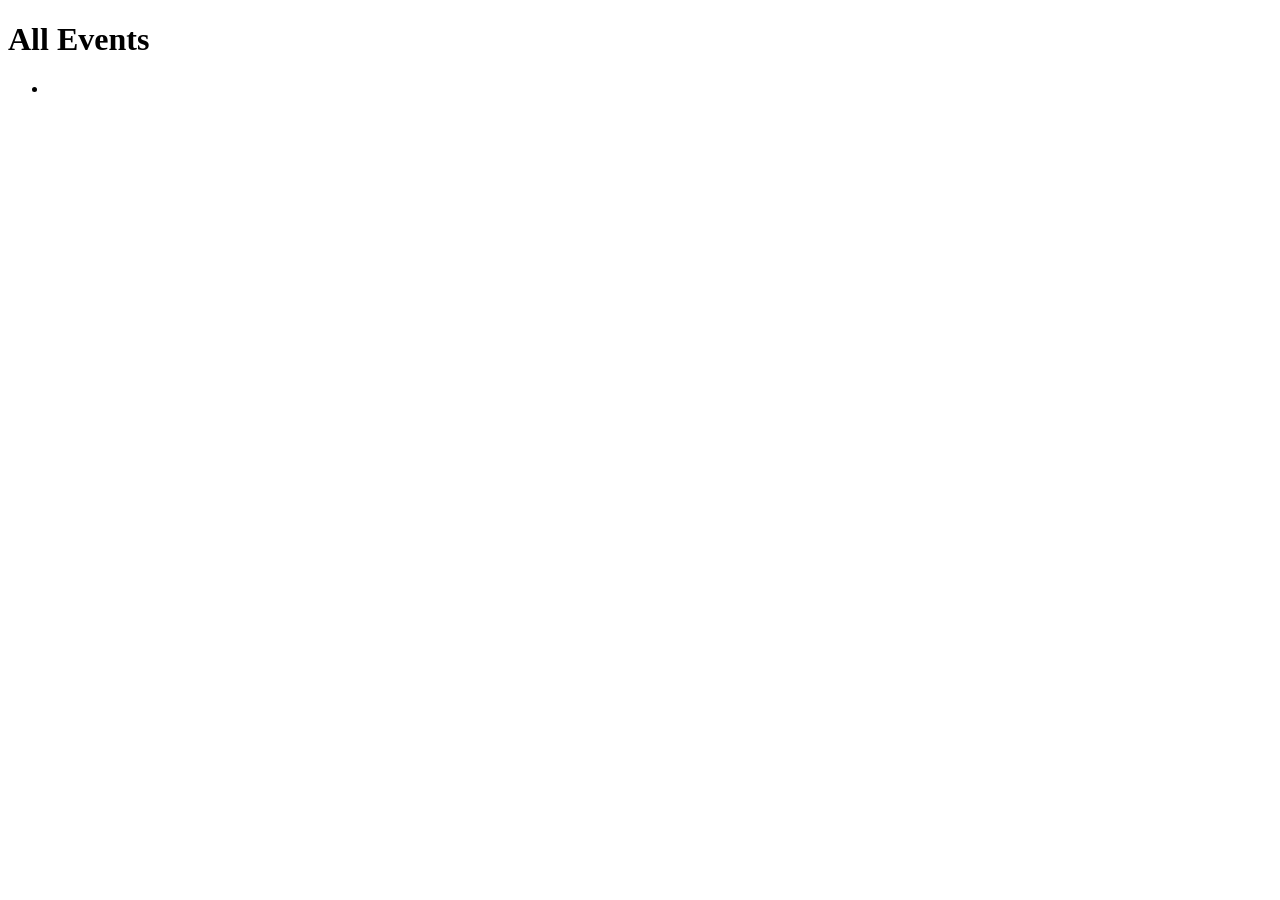
==== src/main/resources/templates/events/index.html @ b587e583 "Initial commit" ====
<!DOCTYPE html>
<html lang="en" xmlns:th="http://www.thymeleaf.org/">
<head>
    <meta charset="UTF-8">
    <title></title>
</head>
<body>
    <h1>All Events</h1>

    <ul>
        <th:block th:each="event : ${events}">
            <li th:text="${event}"></li>
        </th:block>
    </ul>
</body>
</html>
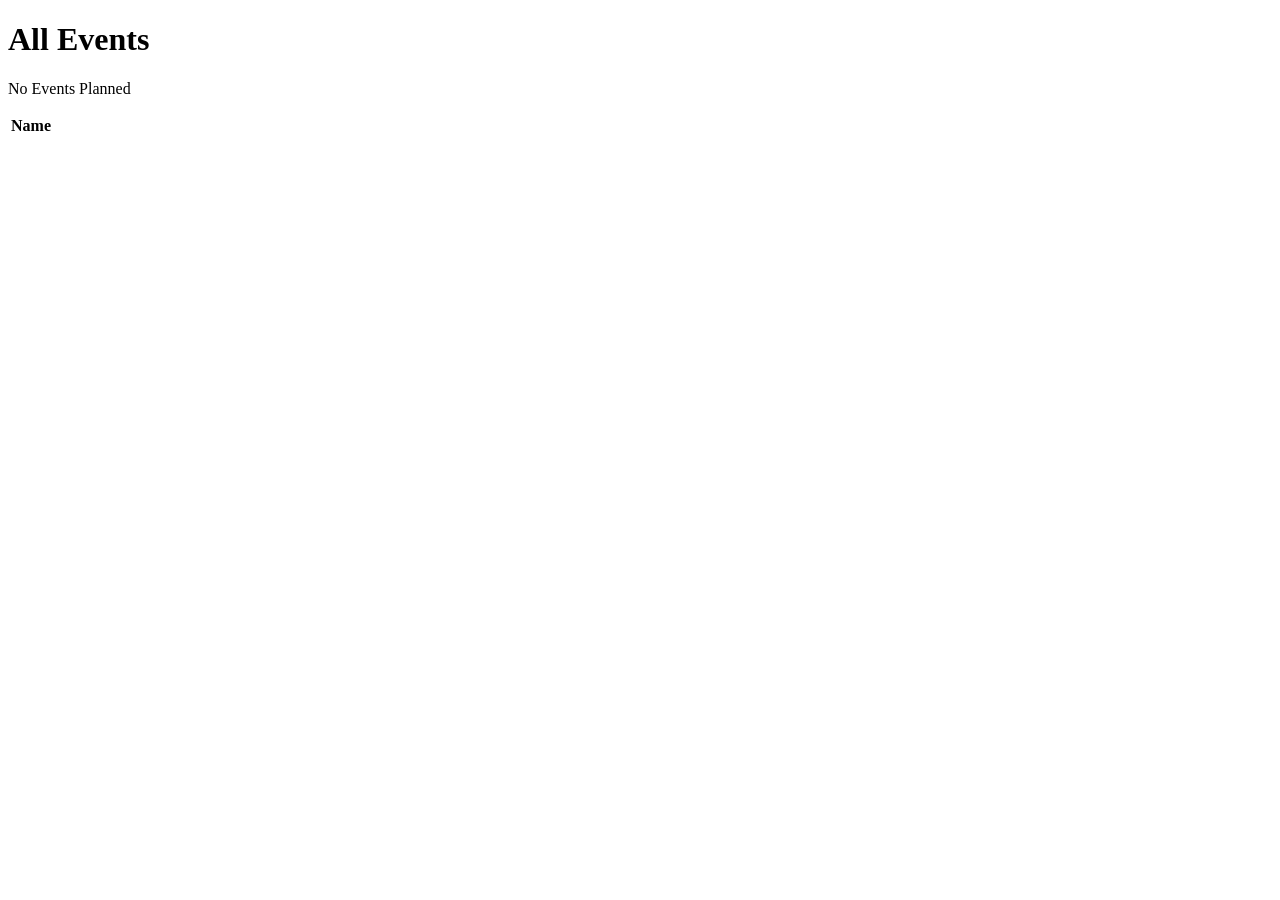
==== commit e48937f0: "comment" ====
--- a/src/main/resources/templates/events/index.html
+++ b/src/main/resources/templates/events/index.html
@@ -1,16 +1,23 @@
 <!DOCTYPE html>
 <html lang="en" xmlns:th="http://www.thymeleaf.org/">
-<head>
-    <meta charset="UTF-8">
-    <title></title>
-</head>
-<body>
+<head th:replace="fragments :: head"></head>
+<body class="container">
     <h1>All Events</h1>
 
-    <ul>
-        <th:block th:each="event : ${events}">
-            <li th:text="${event}"></li>
-        </th:block>
-    </ul>
+    <nav th:replace="fragments :: navigation"></nav>
+
+    <p th:unless="${events} and ${events.size()}">No Events Planned</p>
+
+    <table class="table table-striped">
+        <thead>
+            <tr>
+                <th>Name</th>
+            </tr>
+        </thead>
+        <!--or do a block instead of the tr and lis inside-->
+        <tr th:each="event : ${events}">
+            <td th:text="${event}"></td>
+        </tr>
+    </table>
 </body>
 </html>
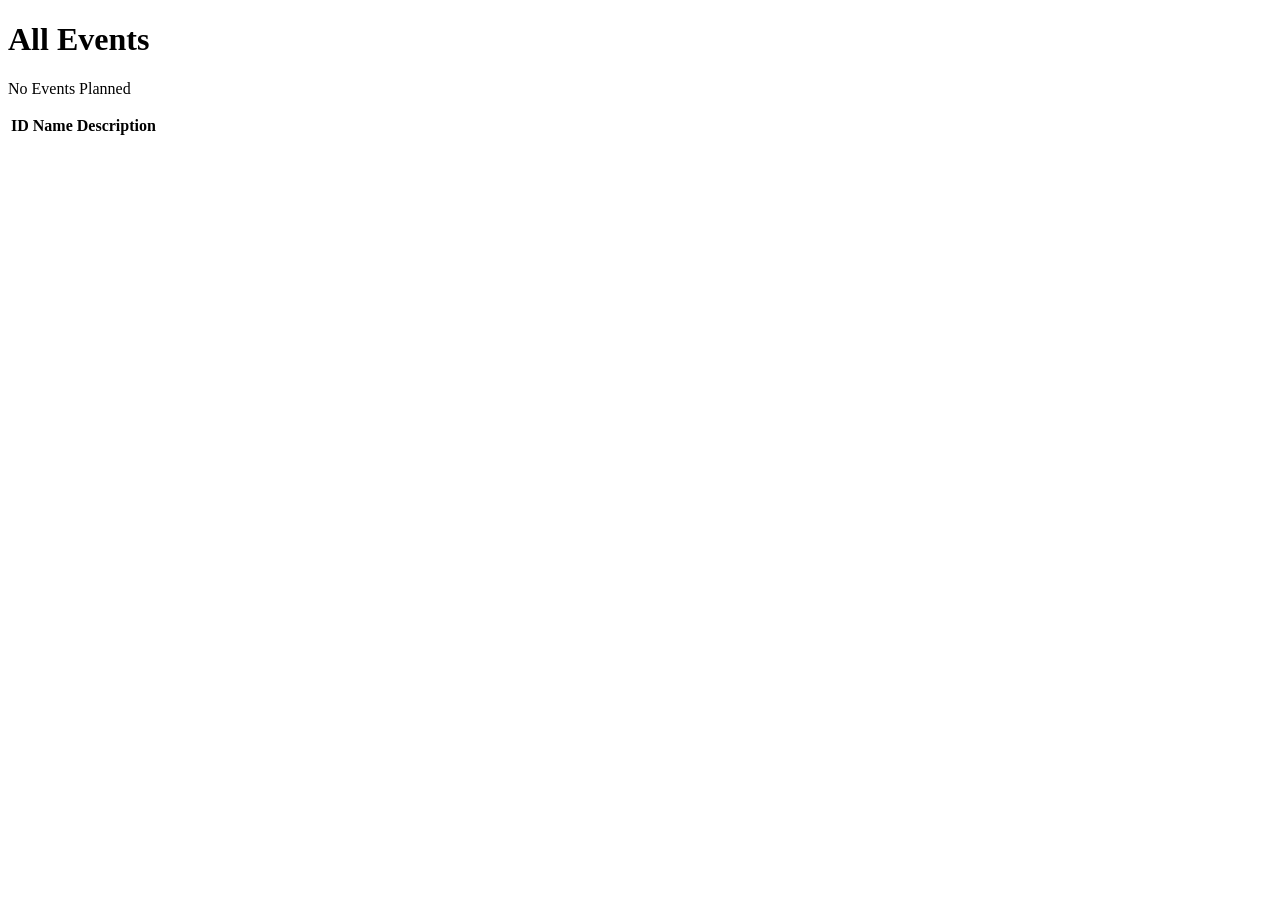
==== commit 3c678962: "added unique ID to events" ====
--- a/src/main/resources/templates/events/index.html
+++ b/src/main/resources/templates/events/index.html
@@ -11,12 +11,16 @@
     <table class="table table-striped">
         <thead>
             <tr>
+                <th>ID</th>
                 <th>Name</th>
+                <th>Description</th>
             </tr>
         </thead>
         <!--or do a block instead of the tr and lis inside-->
         <tr th:each="event : ${events}">
-            <td th:text="${event}"></td>
+            <td th:text="${event.getID()}"></td>
+            <td th:text="${event.getName()}"></td>
+            <td th:text="${event.getDescription()}"></td>
         </tr>
     </table>
 </body>
